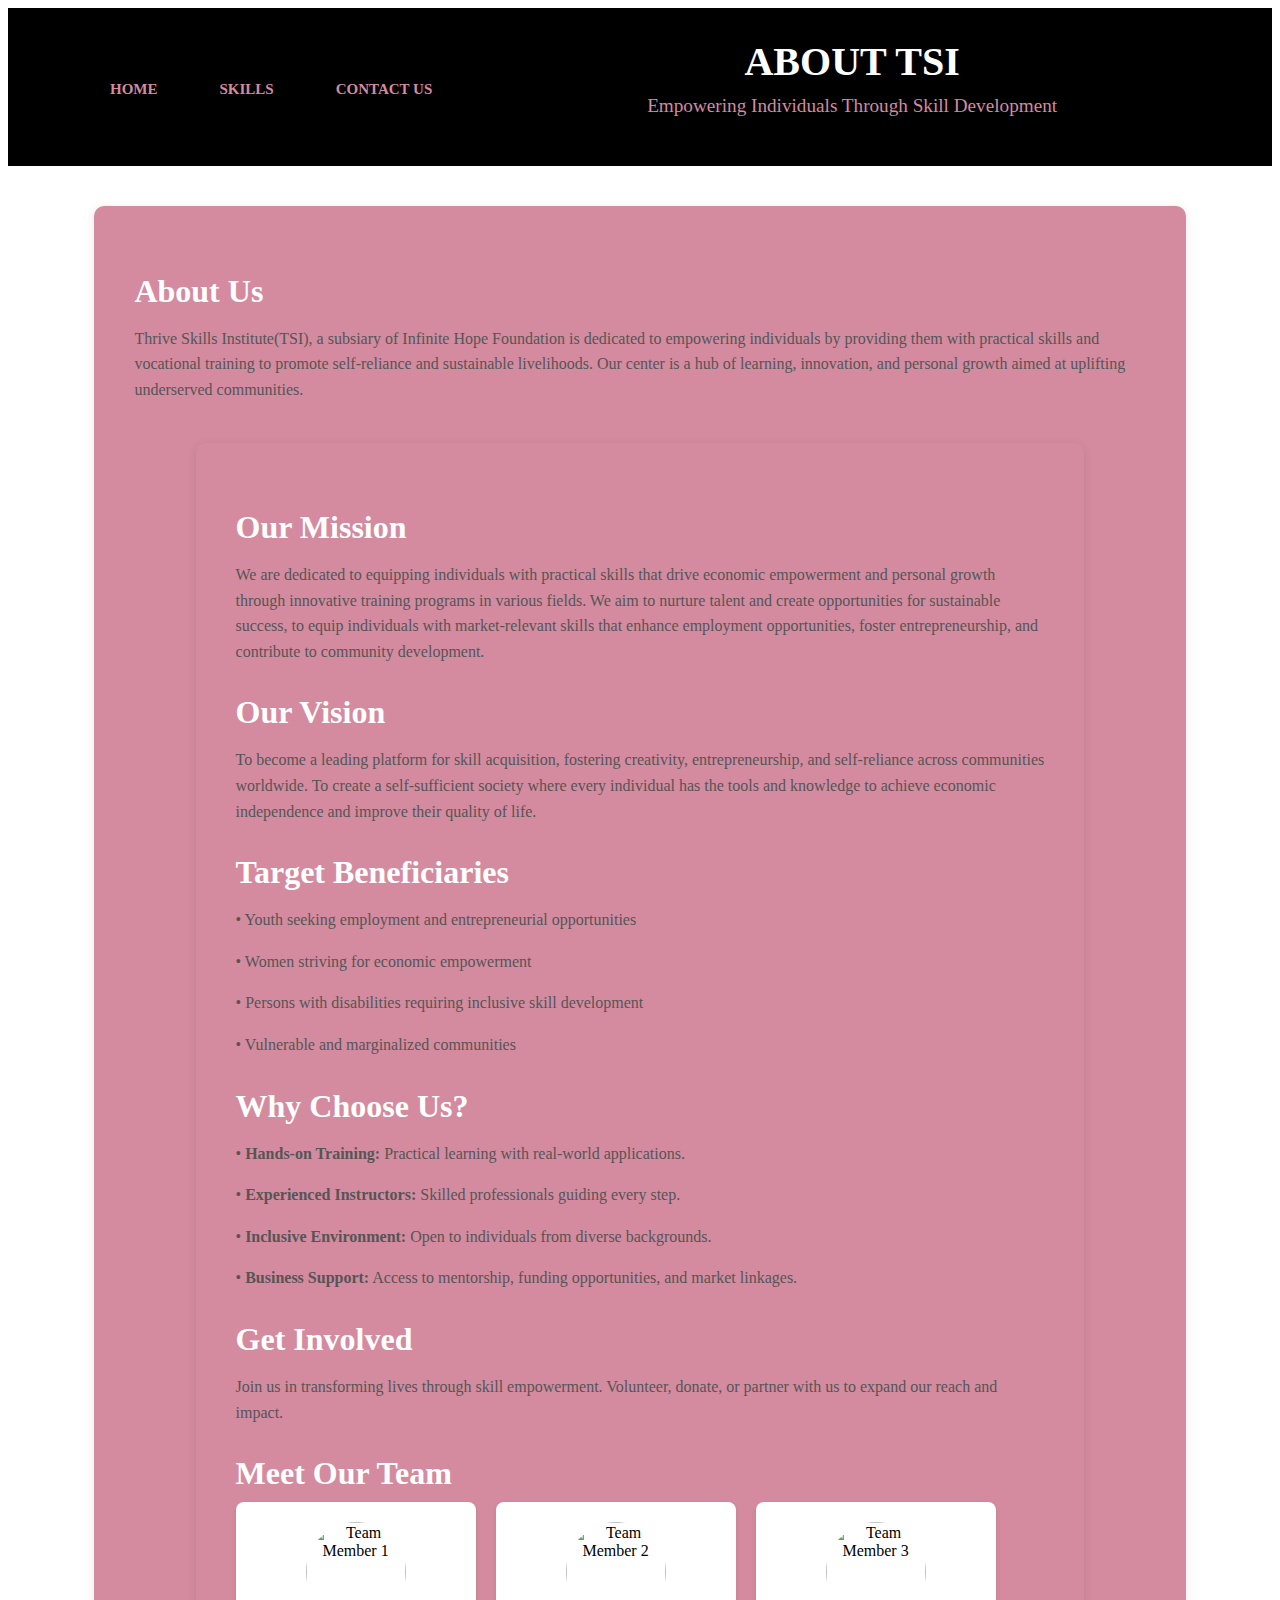
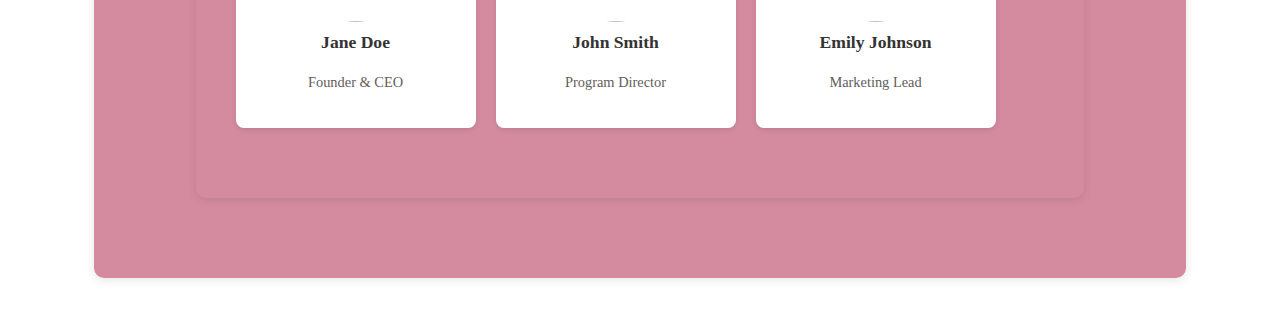
==== about us.html @ 7d85aaa4 "Add files via upload" ====
</head>
<body>
    <div class="header">
	<div class="menu">
				<ul>
					<li><a href="C:/Users/NASS_24/Desktop/skill%20acquisition/index.html">HOME</a></li>
					<li><a href="C:/Users/NASS_24/Desktop/skill%20acquisition/SKILLS.HTML">SKILLS</a></li>
					<li><a href="C:/Users/NASS_24/Desktop/skill%20acquisition/index.html">CONTACT US</a></li>
				</ul>
			</div>

        <h1>ABOUT TSI</h1>
        <p>Empowering Individuals Through Skill Development</p>
		<link rel="stylesheet" href="about us.css">
    </div>

<div class="container">
        <div class="section">
            <h2>About Us</h2>
            <p> Thrive Skills Institute(TSI), a subsiary of Infinite Hope Foundation is dedicated to empowering individuals by providing them with practical skills and vocational training to promote self-reliance and sustainable livelihoods. 
			Our center is a hub of learning, innovation, and personal growth aimed at uplifting underserved communities.</p>
        </div>

    <div class="container">
        <div class="section">
            <h2>Our Mission</h2>
            <p>We are dedicated to equipping individuals with practical skills that drive economic empowerment and personal growth through innovative training programs in various fields. 
			We aim to nurture talent and create opportunities for sustainable success, to equip individuals with market-relevant skills that enhance employment opportunities, foster entrepreneurship, 
			and contribute to community development.</p>
        </div>

        <div class="section">
            <h2>Our Vision</h2>
            <p>To become a leading platform for skill acquisition, fostering creativity, entrepreneurship, and self-reliance across communities worldwide. 
			To create a self-sufficient society where every individual has the tools and knowledge to achieve economic independence and improve their quality of life.</p>
        </div>

		<div class="section">
            <h2>Target Beneficiaries</h2>
            <p>•	Youth seeking employment and entrepreneurial opportunities</P>
			<p>	•	Women striving for economic empowerment</p>
			<p>	•	Persons with disabilities requiring inclusive skill development</P>
			<p>	•	Vulnerable and marginalized communities</P>
        </div>

		<div class="section">
            <h2>Why Choose Us?</h2>
            <p>•	<strong>Hands-on Training:</strong> Practical learning with real-world applications.</p>
			<p>	•	<strong>Experienced Instructors:</strong> Skilled professionals guiding every step.</p>
			<p>	•	<strong>Inclusive Environment:</strong> Open to individuals from diverse backgrounds.</p>
			<p>	•	<strong>Business Support:</strong> Access to mentorship, funding opportunities, and market linkages.</p>
        </div>

		<div class="section">
            <h2>Get Involved</h2>
            <p>Join us in transforming lives through skill empowerment. 
			Volunteer, donate, or partner with us to expand our reach and impact.</p>
        </div>
        <div class="section">
            <h2>Meet Our Team</h2>
            <div class="team">
                <div class="team-member">
                    <img src="C:\Users\NASS_24\Desktop\skill acquisition/char1.png" alt="Team Member 1">
                    <h3>Jane Doe</h3>
                    <p>Founder & CEO</p>
                </div>
                <div class="team-member">
                    <img src="C:\Users\NASS_24\Desktop\skill acquisition/char2.png" alt="Team Member 2">
                    <h3>John Smith</h3>
                    <p>Program Director</p>
                </div>
                <div class="team-member">
                    <img src="C:\Users\NASS_24\Desktop\skill acquisition/char5.png" alt="Team Member 3">
                    <h3>Emily Johnson</h3>
                    <p>Marketing Lead</p>
                </div>
            </div>
        </div>
    </div>
</body>
</html>
---- about us.css ----
<!DOCTYPE html>
<html lang="en">
<head>
    <meta charset="UTF-8">
    <meta name="viewport" content="width=device-width, initial-scale=1.0">
    <title>About Us - Skill Acquisition Program</title>
    <style>
        body {
            font-family: 'Arial', sans-serif;
            background-color: #d48ba0;
            margin: 0;
            padding: 0;
            color: #333;
        }
        .header {
            background-color: #000;
            color: #fff;
            padding: 30px 0;
            text-align: center;
        }
        .header h1 {
            font-size: 2.5em;
            margin: 0;
        }
        .header p {
            font-size: 1.2em;
            margin-top: 10px;
            color: #d48ba0;
        }
        .container {
            width: 80%;
            margin: 40px auto;
            background-color: #d48ba0;
            padding: 40px;
            box-shadow: 0 2px 10px rgba(0, 0, 0, 0.1);
            border-radius: 10px;
        }
			ul{
	float: left;
	display: flex;
	justify-content: left;
	align-items: left;
}

ul li{
	list-style: none;
	margin-left: 62px;
	margin-top: 27px;
	font-size: 15px;
}

ul li a{
	text-decoration: none;
	color: #d48ba0;
	font-family: Aharoni;
	font-weight: bolder;
	transition:0.4s ease-in-out;
}

ul li a:hover{
	color: #fff;
}

        .section {
            margin-bottom: 30px;
        }
        .section h2 {
            font-size: 2em;
            color: #fff;
            margin-bottom: 10px;
        }
        .section p {
            line-height: 1.6;
            color: #555;
        }
        .team {
            display: flex;
            gap: 20px;
            flex-wrap: wrap;
        }
        .team-member {
            background-color: #fff;
            width: 200px;
            padding: 20px;
            text-align: center;
            border-radius: 8px;
            box-shadow: 0 2px 5px rgba(0,0,0,0.1);
        }
        .team-member img {
            width: 100px;
            height: 100px;
            border-radius: 50%;
            object-fit: cover;
        }
        .team-member h3 { 
            margin-top: 10px;
            font-size: 1.1em;
            color: #333;
        }
        .team-member p {
            font-size: 0.9em;
            color: #625D5D;
        }
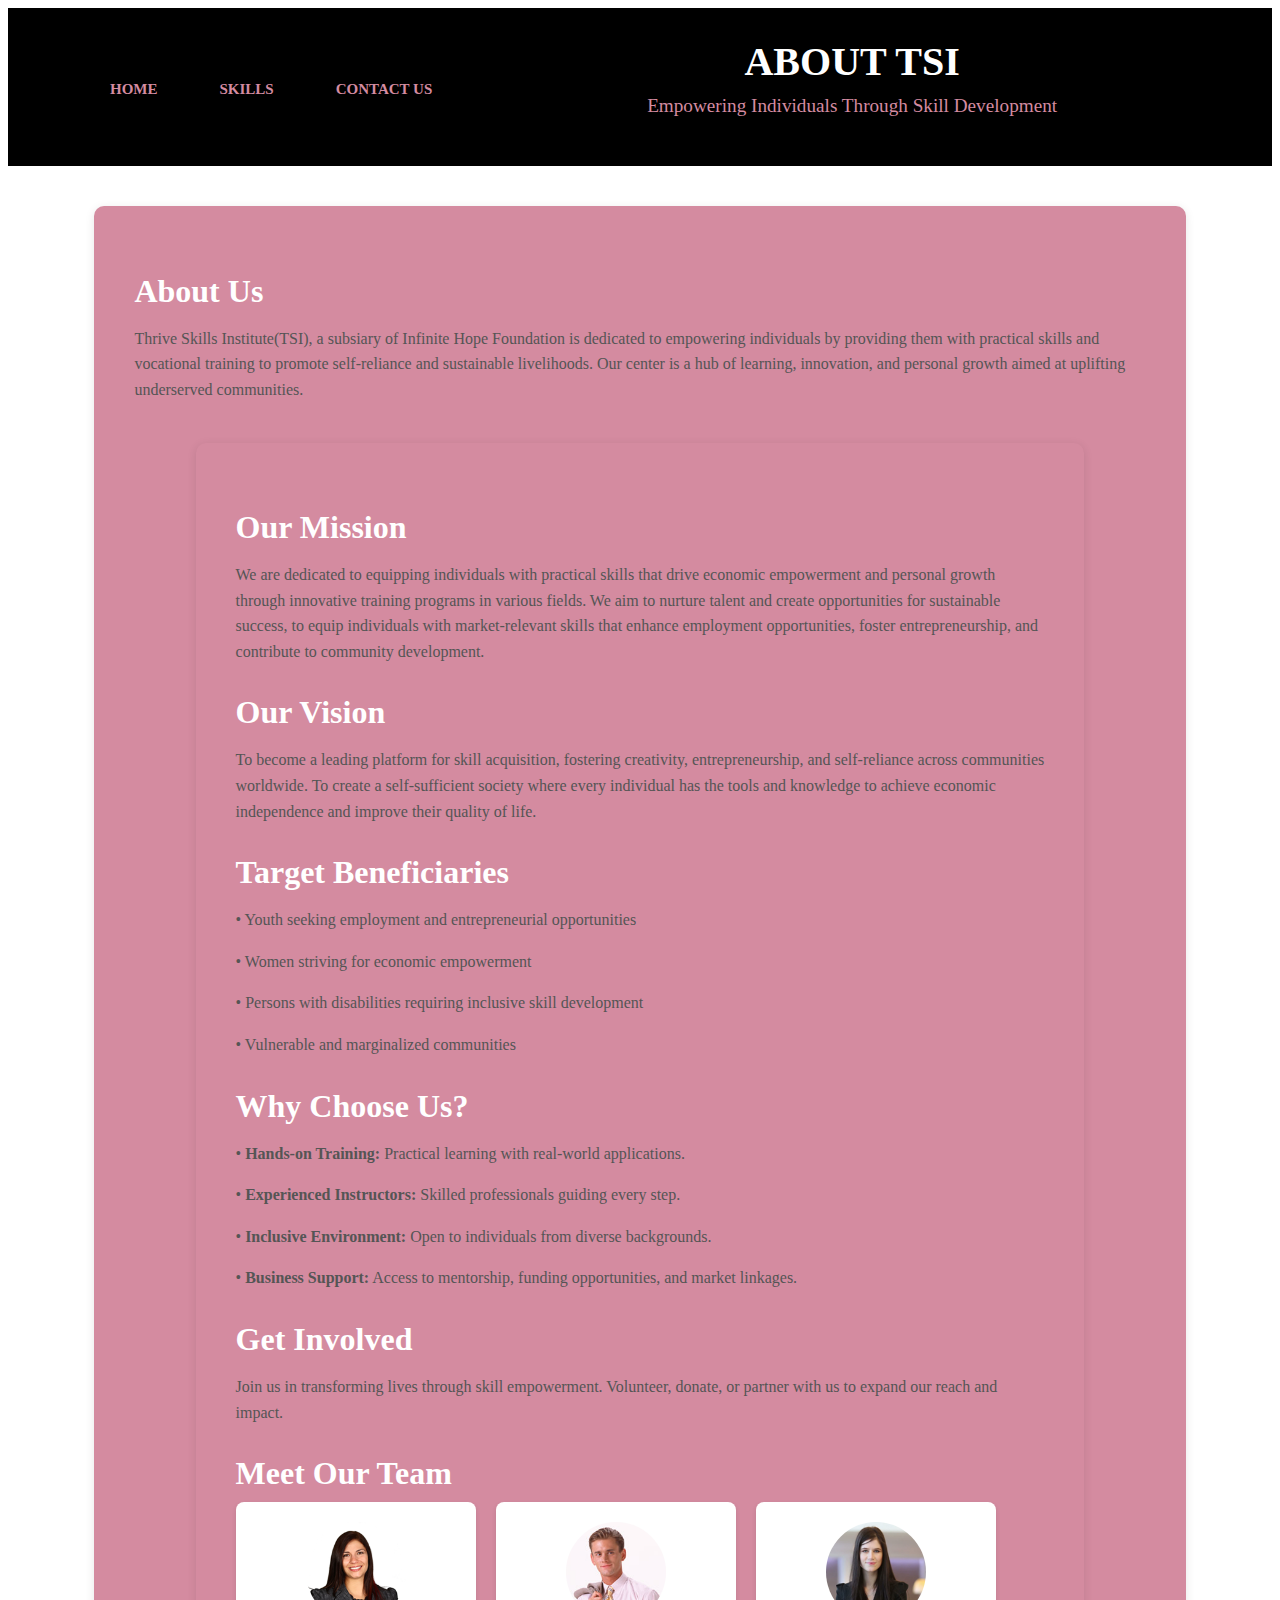
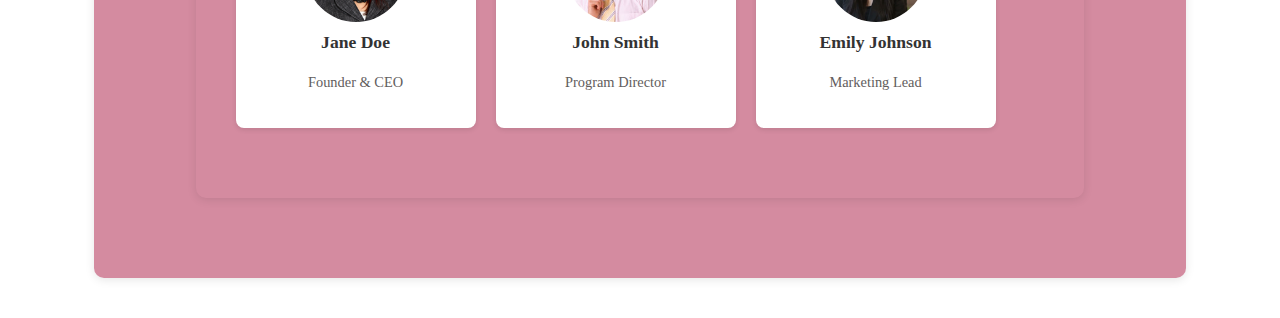
==== commit f01c1213: "about us.html" ====
--- a/about us.html
+++ b/about us.html
@@ -3,9 +3,9 @@
     <div class="header">
 	<div class="menu">
 				<ul>
-					<li><a href="C:/Users/NASS_24/Desktop/skill%20acquisition/index.html">HOME</a></li>
-					<li><a href="C:/Users/NASS_24/Desktop/skill%20acquisition/SKILLS.HTML">SKILLS</a></li>
-					<li><a href="C:/Users/NASS_24/Desktop/skill%20acquisition/index.html">CONTACT US</a></li>
+					<li><a href="index.html">HOME</a></li>
+					<li><a href="SKILLS.HTML">SKILLS</a></li>
+					<li><a href="index.html">CONTACT US</a></li>
 				</ul>
 			</div>
 
@@ -60,17 +60,17 @@
             <h2>Meet Our Team</h2>
             <div class="team">
                 <div class="team-member">
-                    <img src="C:\Users\NASS_24\Desktop\skill acquisition/char1.png" alt="Team Member 1">
+                    <img src="char1.png" alt="Team Member 1">
                     <h3>Jane Doe</h3>
                     <p>Founder & CEO</p>
                 </div>
                 <div class="team-member">
-                    <img src="C:\Users\NASS_24\Desktop\skill acquisition/char2.png" alt="Team Member 2">
+                    <img src="char2.png" alt="Team Member 2">
                     <h3>John Smith</h3>
                     <p>Program Director</p>
                 </div>
                 <div class="team-member">
-                    <img src="C:\Users\NASS_24\Desktop\skill acquisition/char5.png" alt="Team Member 3">
+                    <img src="char5.png" alt="Team Member 3">
                     <h3>Emily Johnson</h3>
                     <p>Marketing Lead</p>
                 </div>
